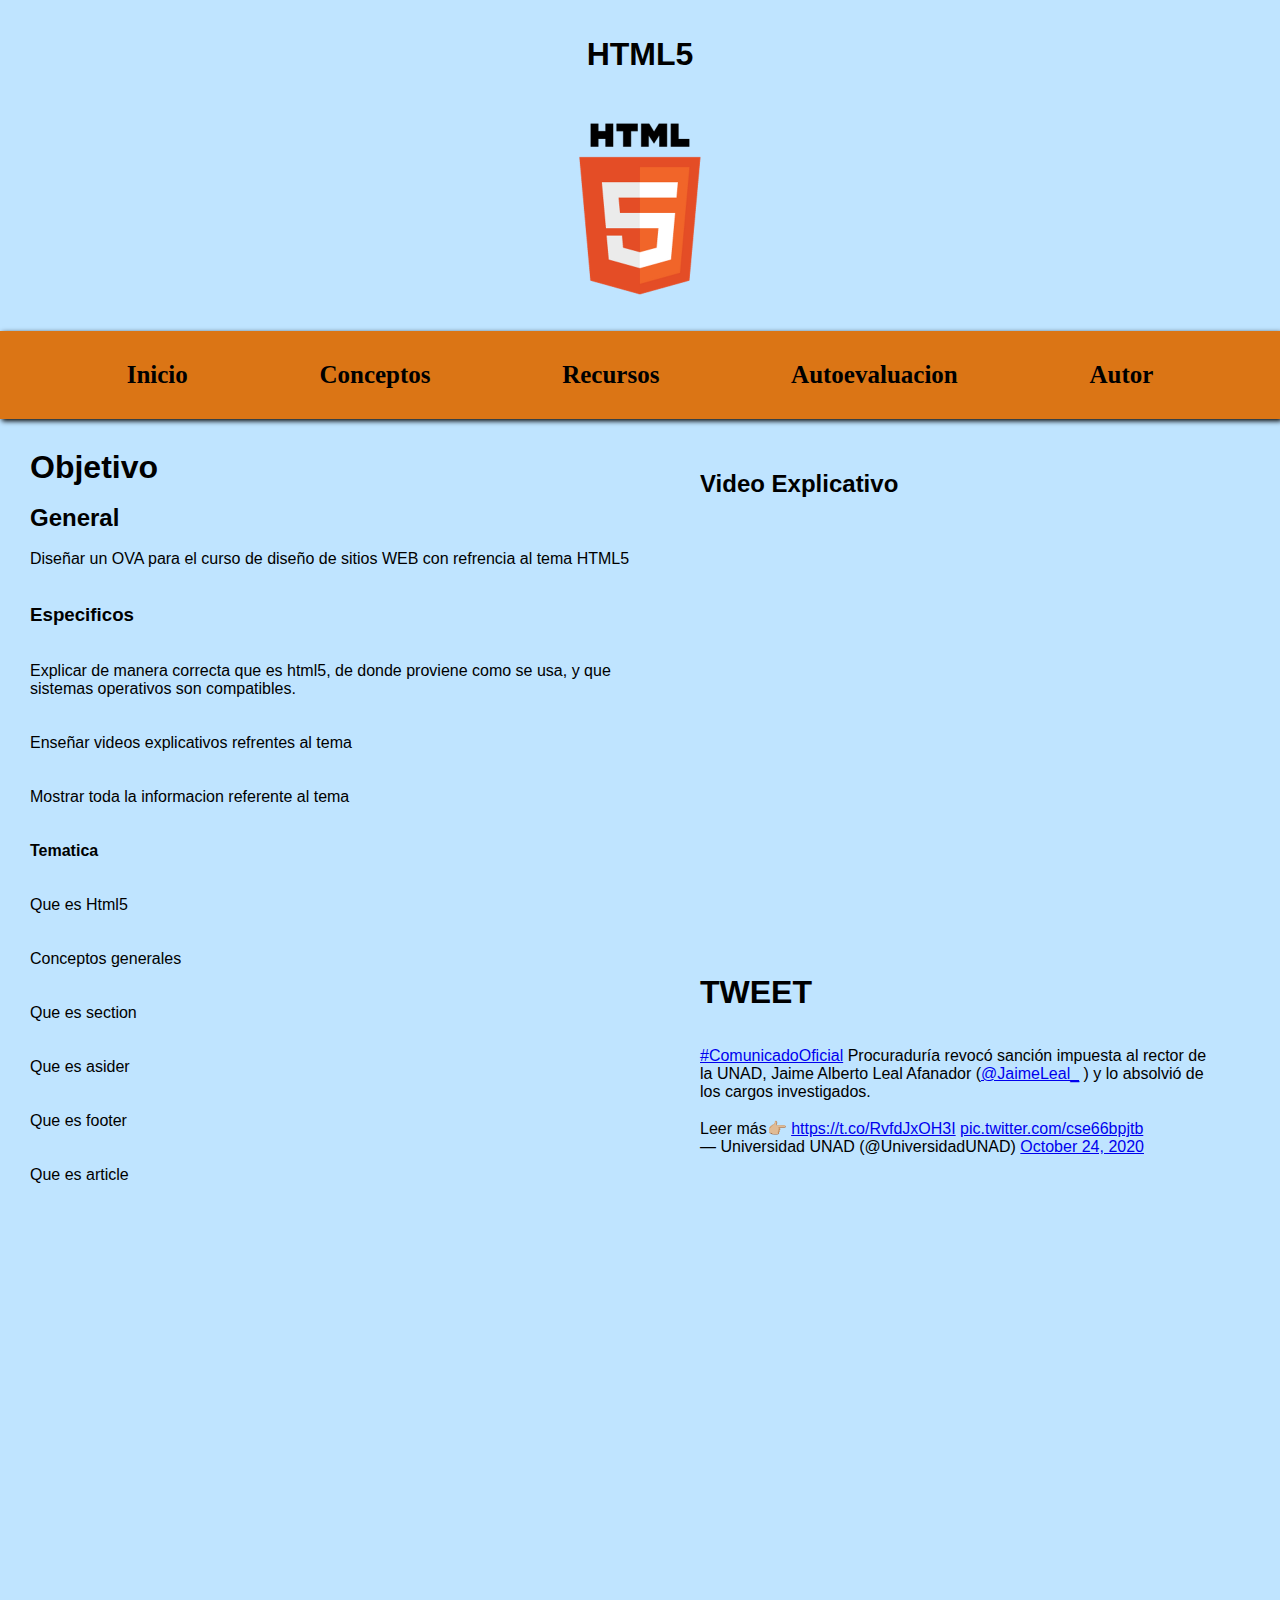
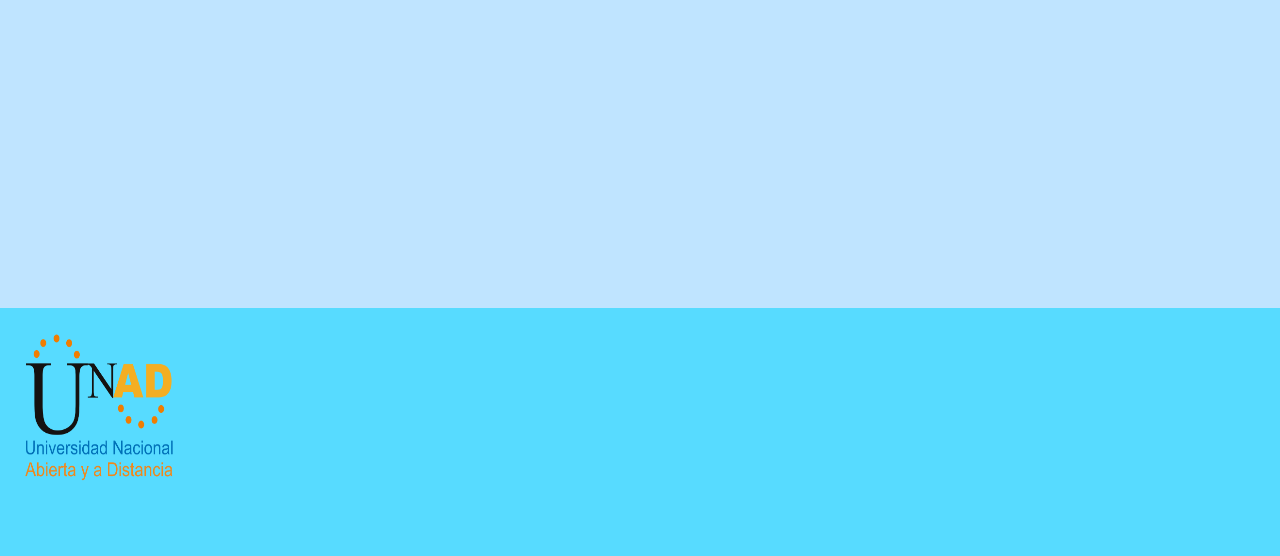
==== index.html @ 037e9e9d "v2020.11.26.101" ====
<!doctype html>
<html lang="en">

  <head>

     <meta charset="utf-8">

     <meta name="viewport" content="width=device-width,initial-scale=1.0">

     <title> DISEÑO WEB HTML5 </title >

    <link href="estilos.css" rel="stylesheet">
   
   </head>

   <body>
      <br>
      <br>

      <center>    

         <h1 class="Titulo"> HTML5</h1>
         <br>
      <br>
         <img class="html5"src="logo.png" width="200" height="200">
         <br>
      <br>
 
      </center>
     
     
         <div class="menu">
             
             <ul>
               <a href="index.html">Inicio</a> 
     
               <a href="concepto1.html">Conceptos</a>
     
               <a href="recurso1.html"> Recursos</a> 
     
               <a href="autoevaluacion1.html">Autoevaluacion</a>
     
               <a href="autor.html"> Autor</a>
             </ul>
     
         </div >



     <h2 class="inicio"></h2>

     <div class="body-container">

        <div class="columns">

           <p>

              <h1>Objetivo</h1>

           </p>
           <br>

           <h2>General</h2>
           <p></p>
           <br>

           <p>Diseñar un OVA para el curso de diseño de sitios WEB con refrencia al tema HTML5</p>
           <p></p>

           <br>
           <br>

           <h3>Especificos</h3>
           <br>
           <br>

           <p>Explicar de manera correcta que es html5, de donde proviene
            como se usa, y que sistemas operativos son compatibles.</p>
            <br>
            <br>

            <p>Enseñar videos explicativos refrentes al tema</p>
            <br>
            <br>

            <p>Mostrar toda la informacion referente al tema</p>
            <br>

            <br>

            <h4>Tematica</h4>
            <br>
            <br>

            <p>Que es Html5</p>
            <br>
            <br>

            <p>Conceptos generales</p>
            <br>
            <br>

            <p>Que es section</p>
            <br>
            <br>

            <p>Que es asider</p>
            <br>
            <br>

            <p>Que es footer</p>
            <br>
            <br>

            <p>Que es article</p>
            <br>
            <br>

            <br>
        </div>

        <div class="media-container">

           <left>
              <br>
              <br>

              <h2>Video Explicativo</h2>
              <br>
              <br>

              <iframe width="500" height="400" src="https://www.youtube.com/embed/kN1XP-Bef7w" frameborder="0" allow="accelerometer; autoplay; clipboard-write; encrypted-media; gyroscope; picture-in-picture" allowfullscreen></iframe>
              <p>

              </p>
           </left>

              <aside>
                 <p>

                 </p>
                 <br>
                 <br>
                 <left><h1 bold>TWEET</h1></left>
                 <p>

                 </p>
                 <br>
                 <br>

               <blockquote class="twitter-tweet"><p lang="es" dir="ltr">

                  <a href="https://twitter.com/hashtag/ComunicadoOficial?src=hash&amp;ref_src=twsrc%5Etfw">#ComunicadoOficial</a> 
                  Procuraduría revocó sanción impuesta al rector de la UNAD, Jaime Alberto Leal Afanador 
                  (<a href="https://twitter.com/JaimeLeal_?ref_src=twsrc%5Etfw">@JaimeLeal_</a> ) 
                  y lo absolvió de los cargos investigados.<br><br>Leer más👉🏼 
                  <a href="https://t.co/RvfdJxOH3I">https://t.co/RvfdJxOH3I</a> 
                  <a href="https://t.co/cse66bpjtb">pic.twitter.com/cse66bpjtb</a>
                 </p>&mdash; Universidad UNAD (@UniversidadUNAD) 
                 <a href="https://twitter.com/UniversidadUNAD/status/1320010854277042176?ref_src=twsrc%5Etfw">October 24, 2020</a>
               </blockquote> <script async src="https://platform.twitter.com/widgets.js" charset="utf-8"></script>

              </aside>
           
        </div>

     </div>

     <footer>

       <img src="logounad.png" alt="logo de la unad" width="150" height="150">

       <div class="footer-text">

          

          <p bold>Todos los derechos reservados®</p>

          <p bold>Elaborado por Michael Benavides</p>

         </div>

      </footer>

   </body>


</html>
---- estilos.css ----
body {
    font-family: Arial, Helvetica, sans-serif;
    margin: 0;
    padding: 0;
    background:  #BFE4FF;
}
*{
    margin: 0;
    padding: 0;
}
.html5 {
    border-radius: 5px;
    

}

.menu ul{
    padding:15px;
    background-color: #db7515;
    text-decoration: none;
    display: flex;
    justify-content: space-evenly;
    box-shadow: 2px 2px 5px #000000;
    margin:auto;
    
}

.menu ul a{
    color:#000000;
    text-decoration: none;
    font:bold 25px verdana;
    padding:15px 20px 15px 20px;


}

.menu ul a:hover {
    background: #914d0f;
    color:#000000;
    

    
}
.colums{
    text-indent: 40px;
    font-size: 20px;
    
}
.inicio{
    font-size: 50px;
    text-indent: 40px;
}
.bienvenido{
    color: blue;
}

.body-container {
    font:verdana;
    display: flex;
    margin-bottom: 5px;
    margin-left:5px;
    margin-right:5px;
    margin-top:5px;
    

}

.columns {
    width:50%;
    margin: 25px;
}

.media-container {
    width:40%;
    padding: 10px;
}

footer {
    margin-top:50%;
    width:100%;
    height:200px;
    position:absolute;
    display: flex;
    
    padding: 1.5em;
    background:  #57DBFF;
    font:verdana bold;
}

.footer-text {
    color: #000000;
    display: flex;
    flex-direction: column;
    align-items: flex-end;
    margin-left: 1400px;
    font:verdana bold;
}

.img-autor {
    width: 240px;
}
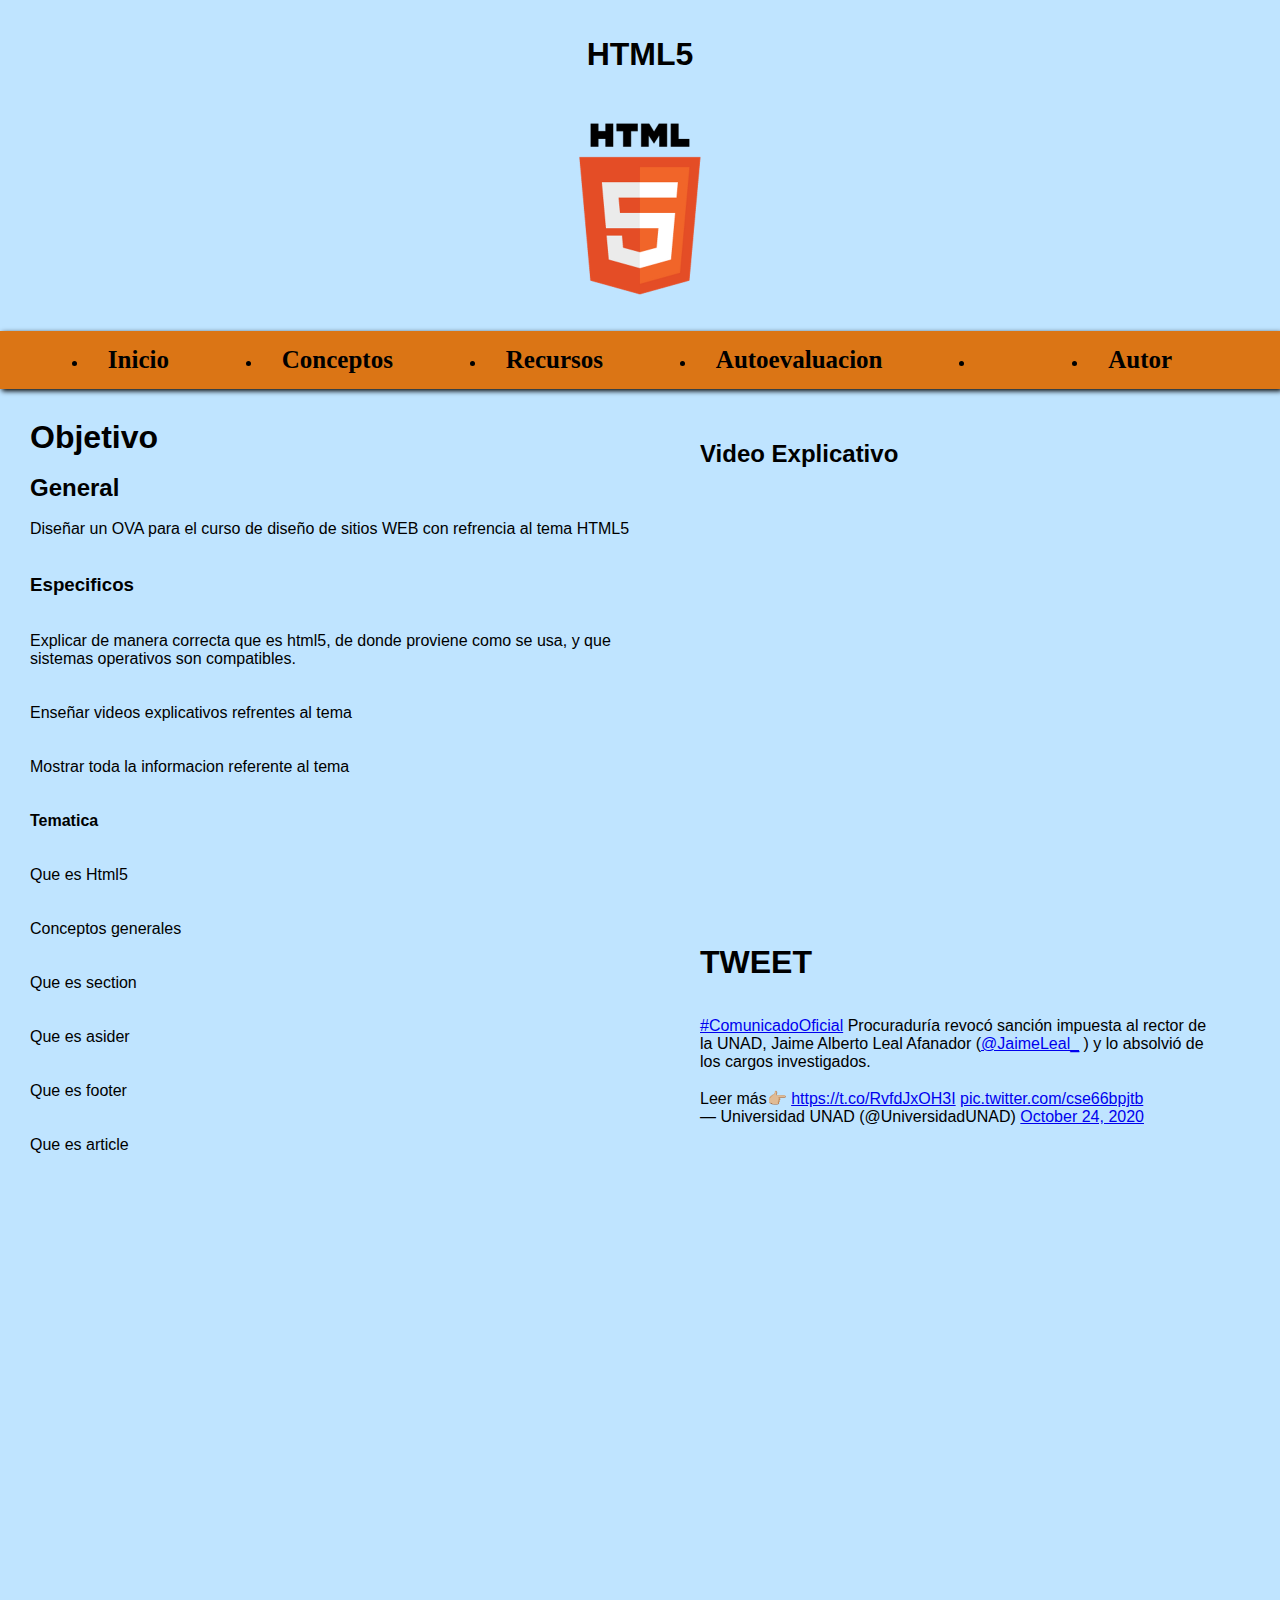
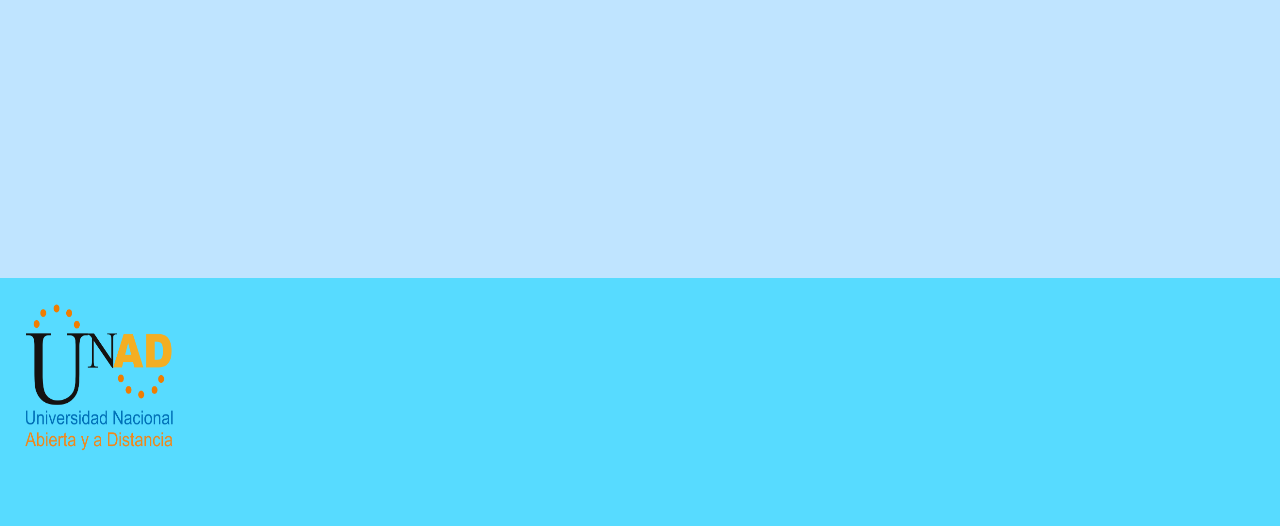
==== commit 91725fec: "V2020.11.26.109" ====
--- a/index.html
+++ b/index.html
@@ -10,6 +10,10 @@
      <title> DISEÑO WEB HTML5 </title >
 
     <link href="estilos.css" rel="stylesheet">
+    <meta name="description" content="Ovi sobre HTML5"/>
+    <meta name="keywords" content="ovi, html, unad"/>
+    <meta name="author" content="Michael Benavides" />
+    <meta name="copyright" content="Michael Benavides" />
    
    </head>
 
@@ -21,27 +25,32 @@
 
          <h1 class="Titulo"> HTML5</h1>
          <br>
-      <br>
+        <br>
          <img class="html5"src="logo.png" width="200" height="200">
          <br>
-      <br>
+        <br>
  
-      </center>
+     </center>
      
      
-         <div class="menu">
+          <div class="menu">
+             <ul>
+                
+                  <li><a href="index.html">Inicio</a></li>
+     
+                  <li><a href="concepto1.html">Conceptos</a></li>
+        
+                 <li><a href="recurso1.html"> Recursos</a></li>
+        
+                  <li><a href="autoevaluacion1.html">Autoevaluacion</a>
+                        <li><a href="evaluacionsitio.html"></a></li>
+                  </li>
+        
+                  <li><a href="autor.html"> Autor</a></li>
+                
+             </ul>
              
-             <ul>
-               <a href="index.html">Inicio</a> 
-     
-               <a href="concepto1.html">Conceptos</a>
-     
-               <a href="recurso1.html"> Recursos</a> 
-     
-               <a href="autoevaluacion1.html">Autoevaluacion</a>
-     
-               <a href="autor.html"> Autor</a>
-             </ul>
+
      
          </div >
 
@@ -170,13 +179,10 @@
 
        <img src="logounad.png" alt="logo de la unad" width="150" height="150">
 
-       <div class="footer-text">
+         <div class="footer-text">
 
-          
-
-          <p bold>Todos los derechos reservados®</p>
-
-          <p bold>Elaborado por Michael Benavides</p>
+          <P bold>Michael Benavides</P> 
+          <p bold>Todos los derechos reservados</p>      
 
          </div>
 
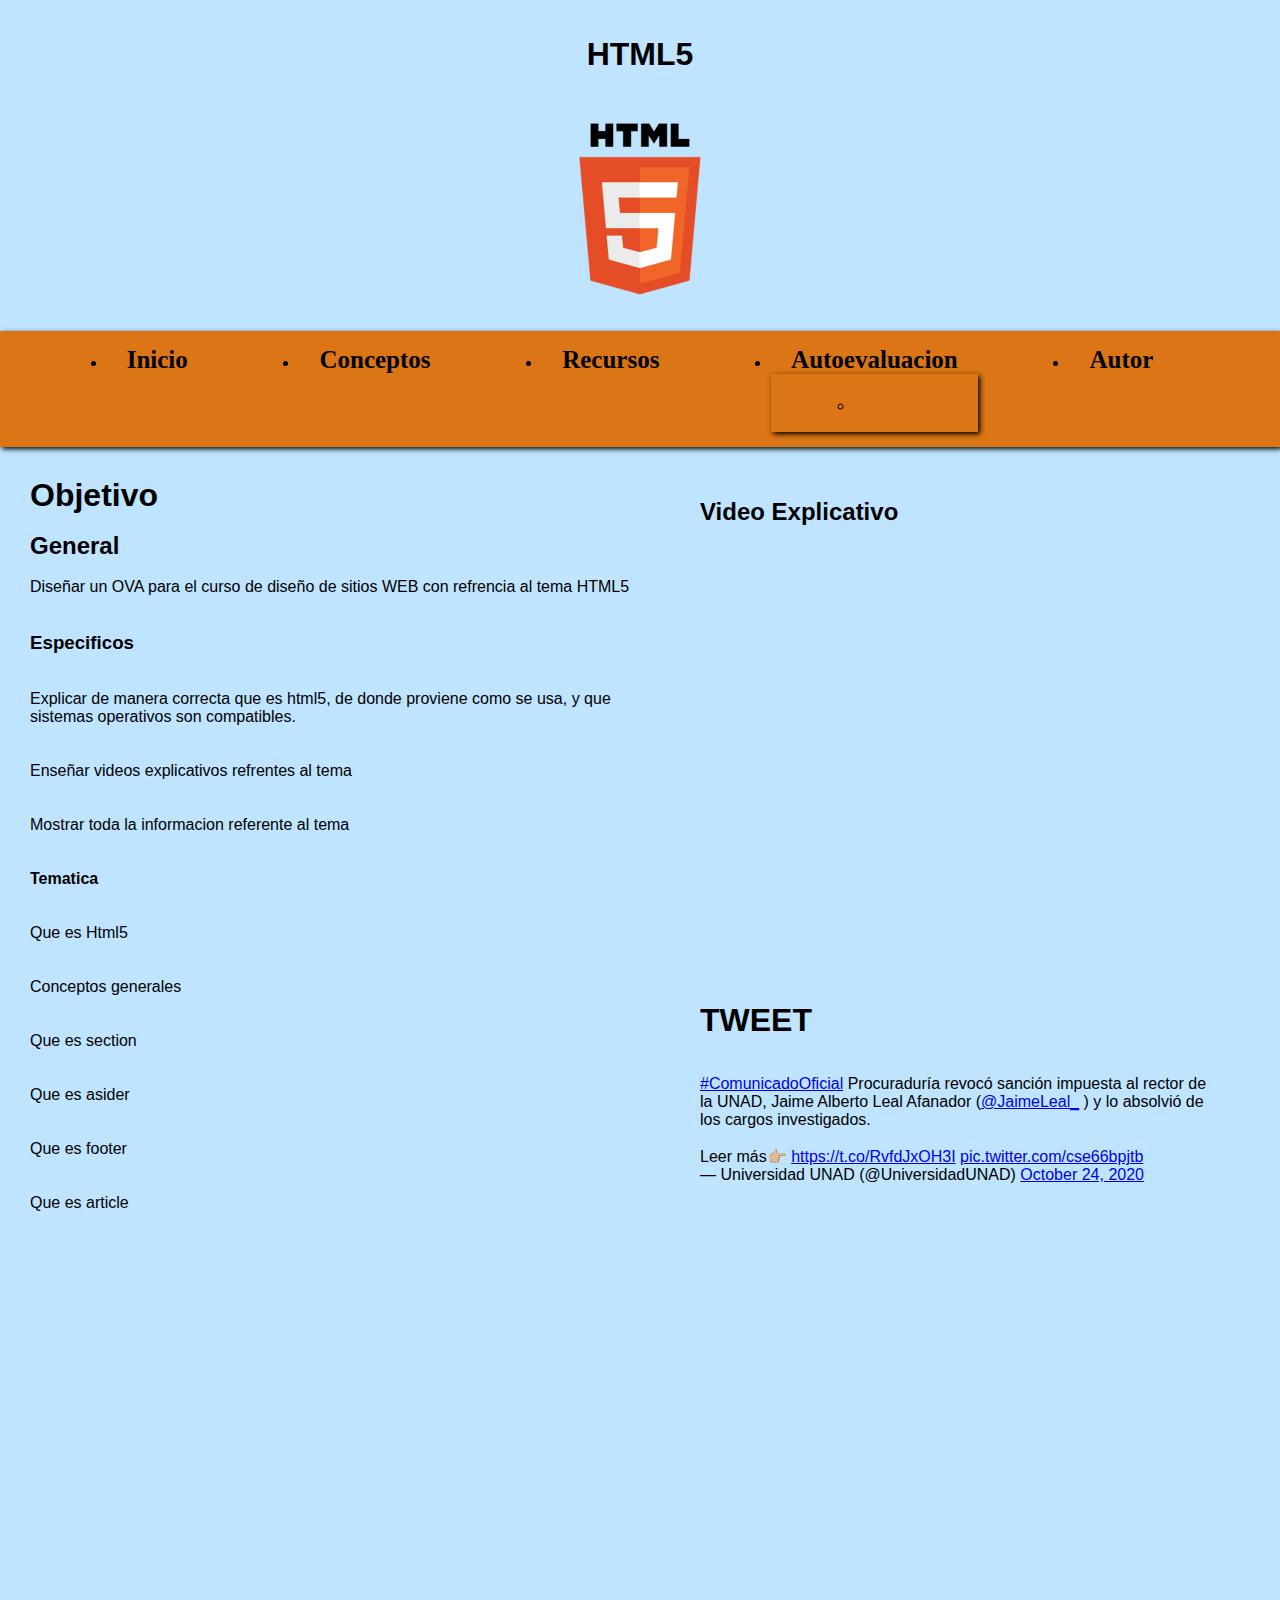
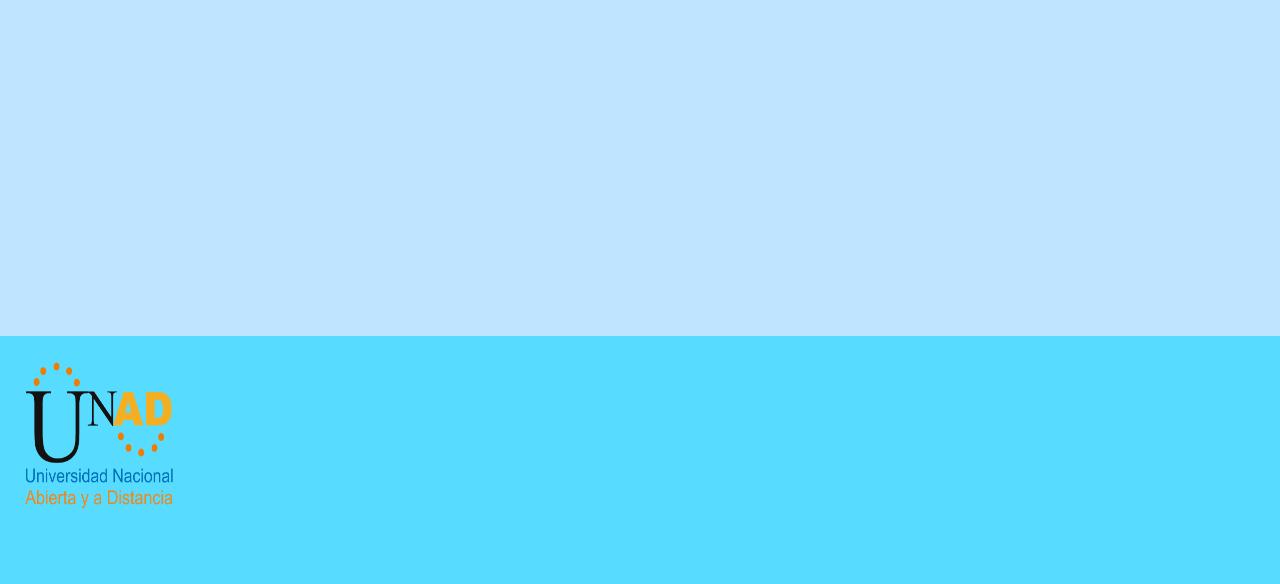
==== commit 098a5fe8: "V2020.11.26.110" ====
--- a/index.html
+++ b/index.html
@@ -43,7 +43,9 @@
                  <li><a href="recurso1.html"> Recursos</a></li>
         
                   <li><a href="autoevaluacion1.html">Autoevaluacion</a>
-                        <li><a href="evaluacionsitio.html"></a></li>
+                        <ul>
+                           <li><a href="evaluacionsitio.html"></a></li>
+                        </ul>
                   </li>
         
                   <li><a href="autor.html"> Autor</a></li>
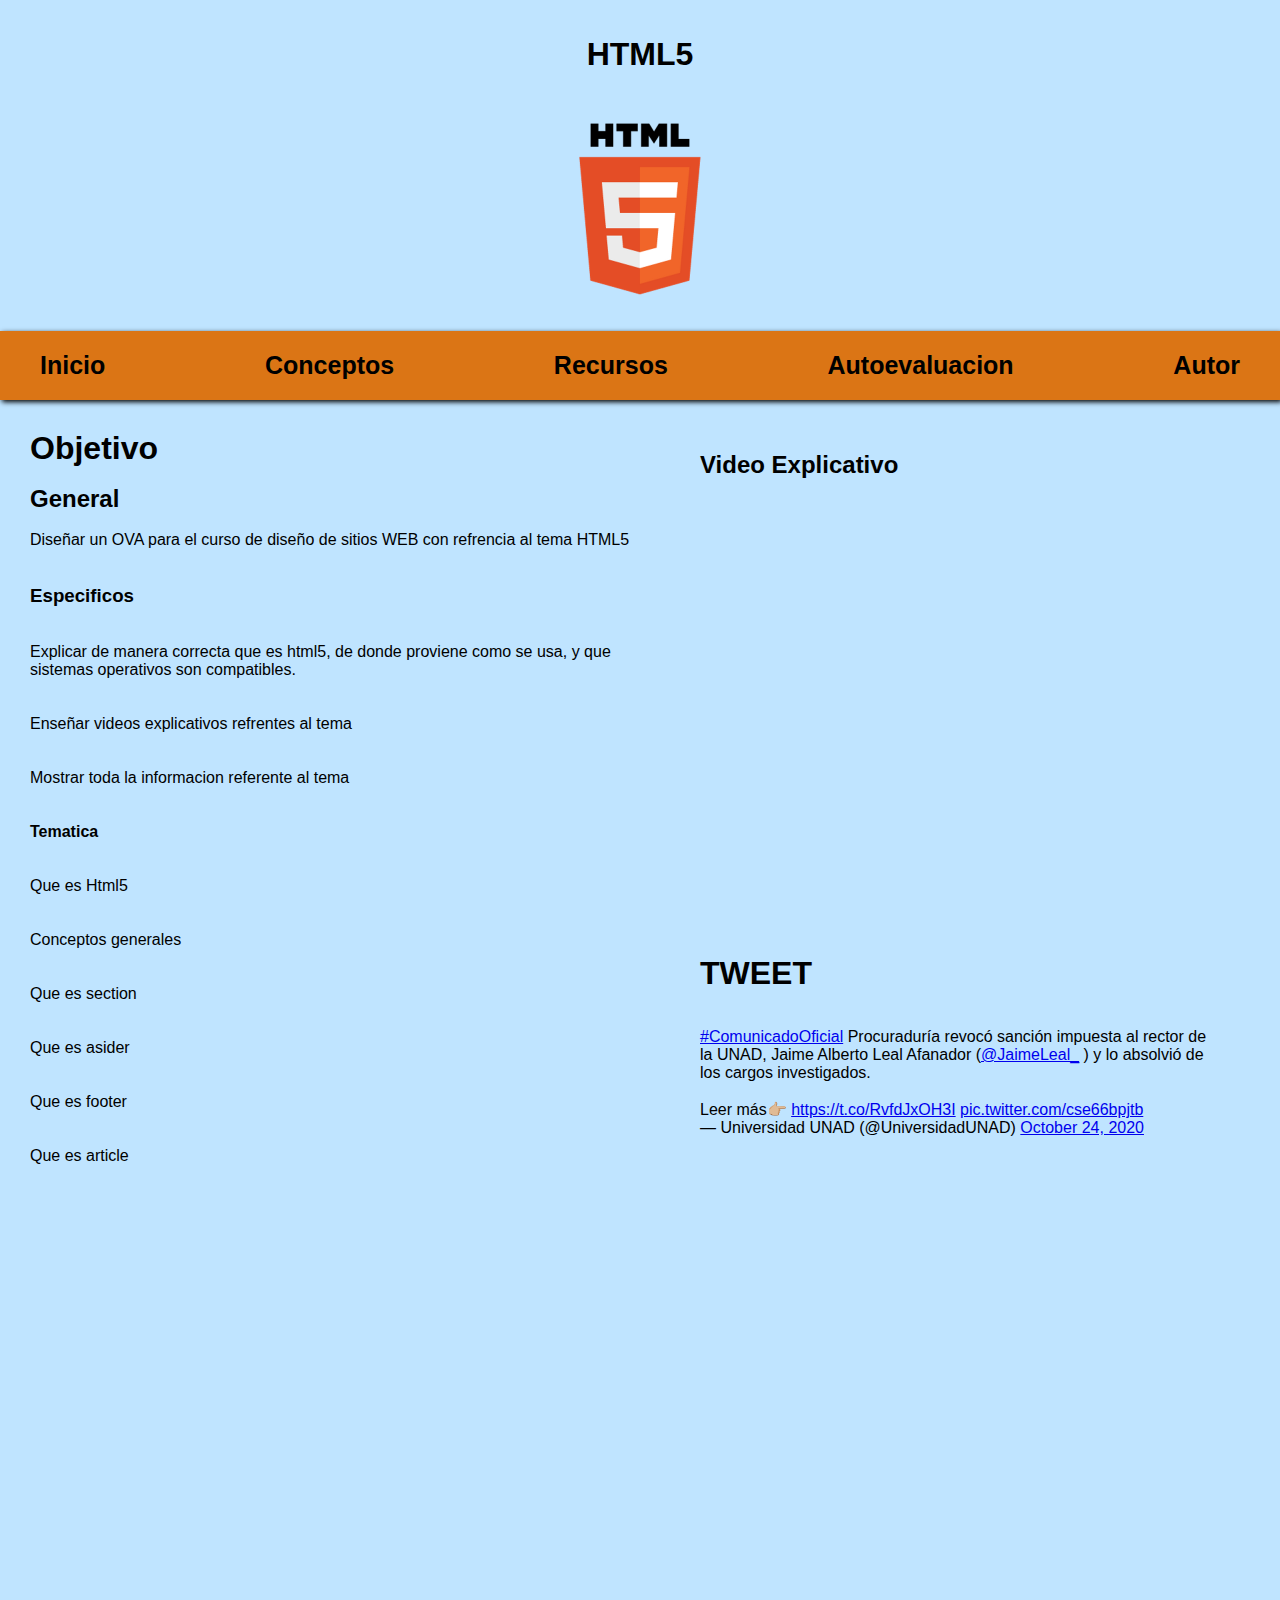
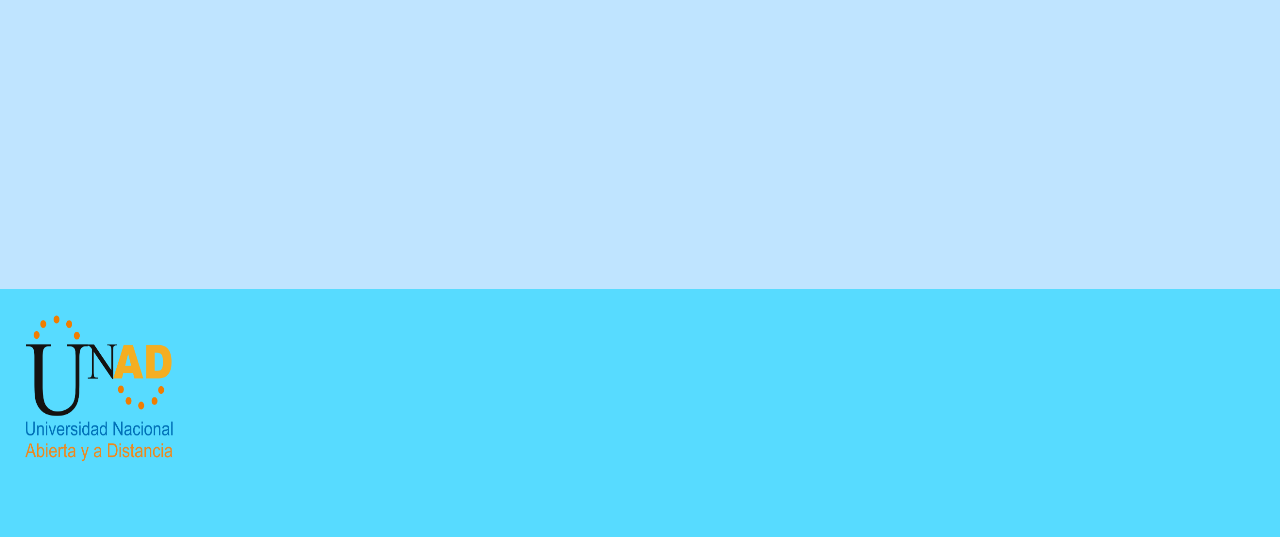
==== commit 29c5b06a: "V2020.11.27.001" ====
--- a/index.html
+++ b/index.html
@@ -21,6 +21,7 @@
       <br>
       <br>
 
+
       <center>    
 
          <h1 class="Titulo"> HTML5</h1>
@@ -31,32 +32,26 @@
         <br>
  
      </center>
-     
-     
-          <div class="menu">
-             <ul>
-                
-                  <li><a href="index.html">Inicio</a></li>
-     
-                  <li><a href="concepto1.html">Conceptos</a></li>
-        
-                 <li><a href="recurso1.html"> Recursos</a></li>
-        
-                  <li><a href="autoevaluacion1.html">Autoevaluacion</a>
-                        <ul>
-                           <li><a href="evaluacionsitio.html"></a></li>
-                        </ul>
-                  </li>
-        
-                  <li><a href="autor.html"> Autor</a></li>
-                
-             </ul>
-             
+     <div class="menu">
+      <ul>
+         <li><a href="index.html">Inicio</a></li>
 
-     
-         </div >
+         <li><a href="concepto1.html">Conceptos</a></li>
+ 
+         <li><a href="recurso1.html"> Recursos</a></li>
+ 
+         <li><a href="autoevaluacion1.html">Autoevaluacion</a>
 
+            <ul>
 
+               <li><a href="evaluacionsitio.html">Evaluacion sitio</a></li>
+
+            </ul>
+         </li>
+ 
+        <li><a href="autor.html"> Autor</a></li>
+       </ul>
+    </div>
 
      <h2 class="inicio"></h2>
 
--- a/estilos.css
+++ b/estilos.css
@@ -13,34 +13,42 @@
     
 
 }
+ul,ol{
+    list-style: none;
+}
 
 .menu ul{
-    padding:15px;
+    padding: 20px;
     background-color: #db7515;
     text-decoration: none;
     display: flex;
-    justify-content: space-evenly;
+    justify-content: space-between;
     box-shadow: 2px 2px 5px #000000;
     margin:auto;
-    
 }
-
-.menu ul a{
+.menu ul a {
     color:#000000;
     text-decoration: none;
-    font:bold 25px verdana;
-    padding:15px 20px 15px 20px;
+    font: bold 25px arial;
+    padding: 15px 20px 15px 20px;
 
+}
+    
+.menu ul a:hover {
+   background: #724011;
+   color: #000000;
+}
+.menu li ul{
+    display:none;
+    position: absolute;
+    min-width: 150px;
+}
+.menu li:hover  >ul{
+    display: flex;
 
 }
 
-.menu ul a:hover {
-    background: #914d0f;
-    color:#000000;
-    
 
-    
-}
 .colums{
     text-indent: 40px;
     font-size: 20px;
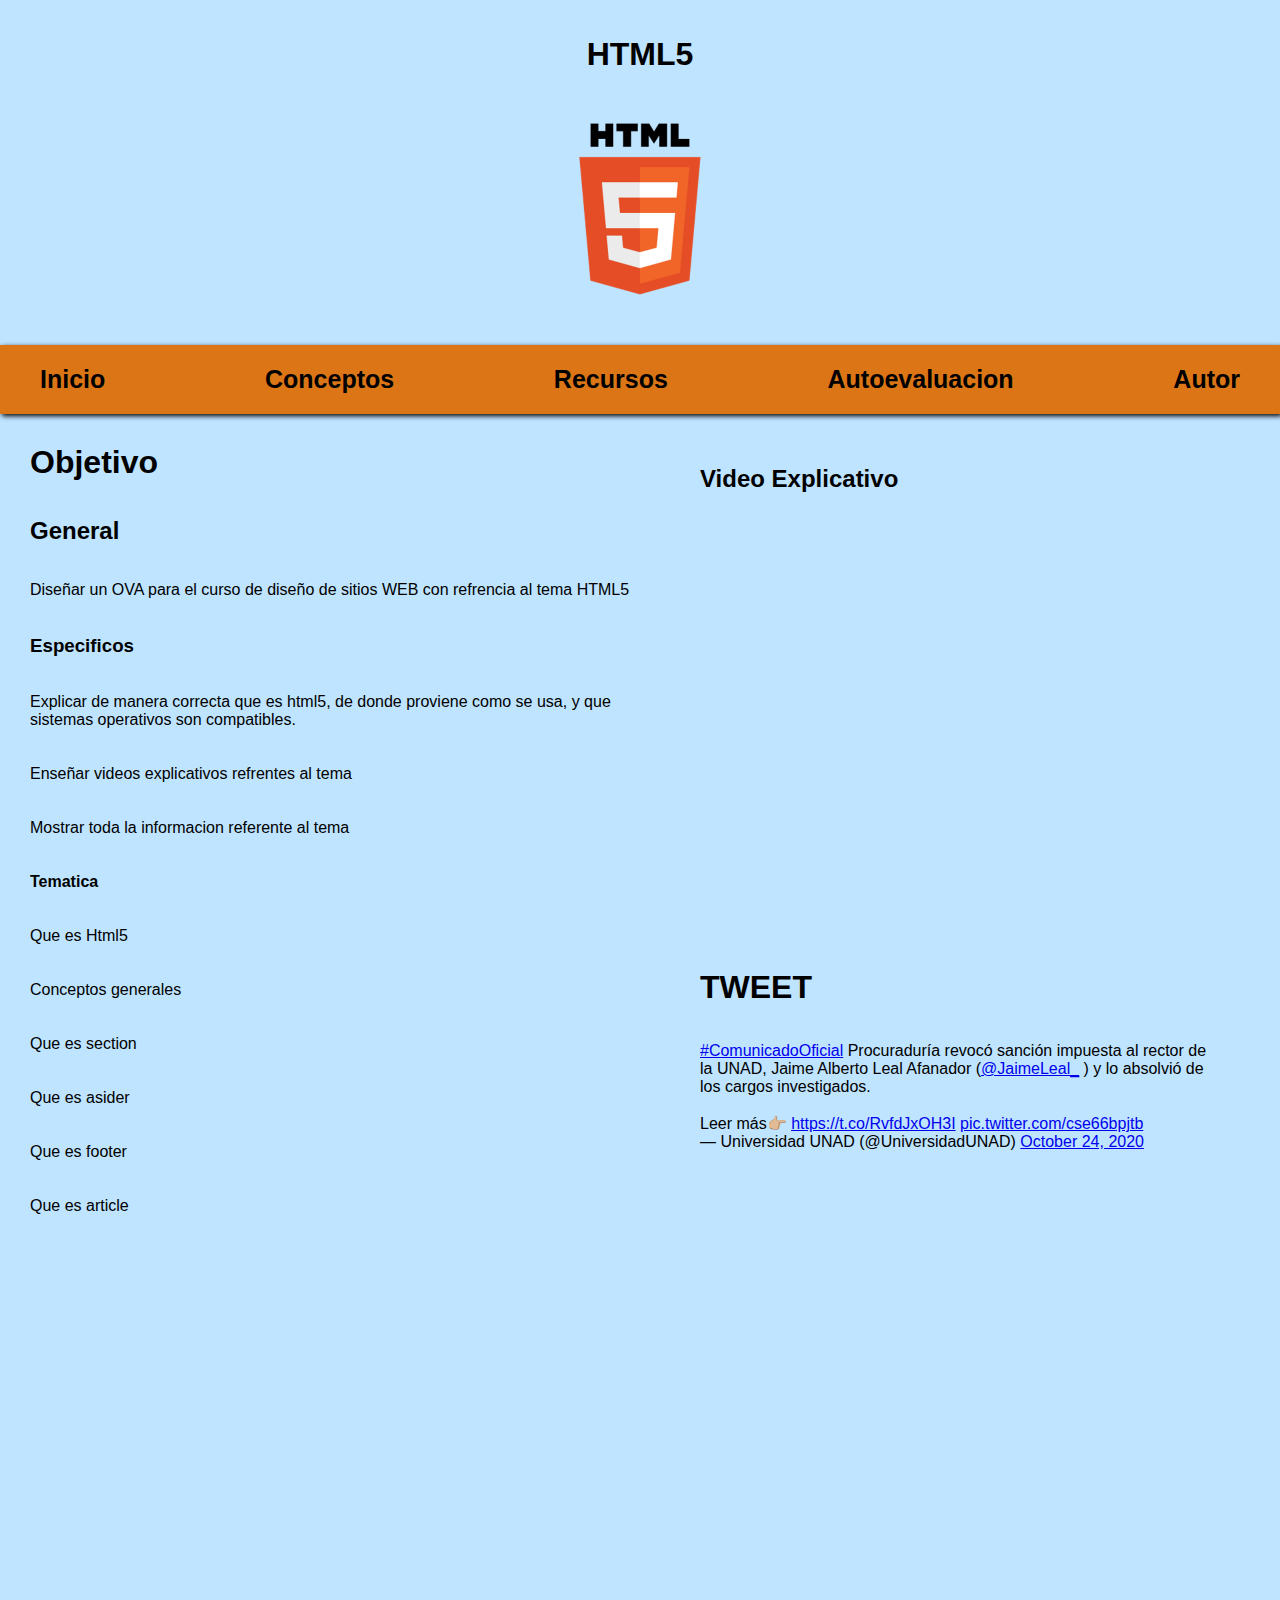
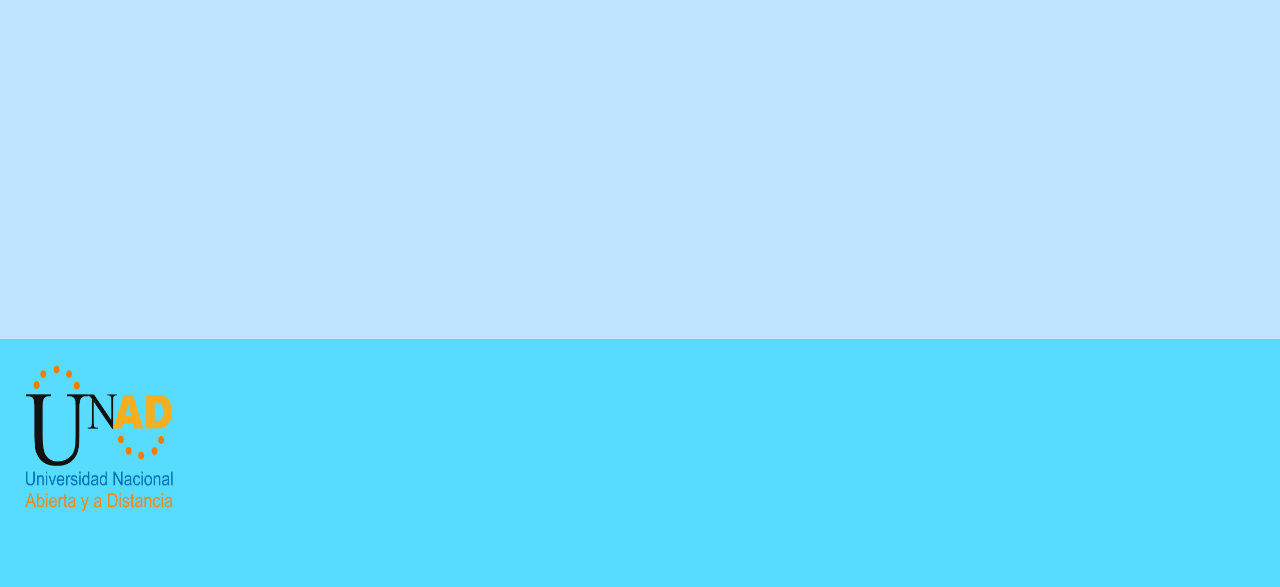
==== commit cbec5975: "V2020.12.001" ====
--- a/index.html
+++ b/index.html
@@ -22,16 +22,16 @@
       <br>
 
 
-      <center>    
+     
 
-         <h1 class="Titulo"> HTML5</h1>
+         <h1 class="titulo"> HTML5</h1>
          <br>
         <br>
-         <img class="html5"src="logo.png" width="200" height="200">
+         <img class="html5" src="logo.png" width="200" height="200">
          <br>
         <br>
  
-     </center>
+     
      <div class="menu">
       <ul>
          <li><a href="index.html">Inicio</a></li>
@@ -53,25 +53,24 @@
        </ul>
     </div>
 
-     <h2 class="inicio"></h2>
+     
 
      <div class="body-container">
 
         <div class="columns">
 
-           <p>
-
+         <p>
               <h1>Objetivo</h1>
-
-           </p>
+         </p>
+           <br>
            <br>
 
            <h2>General</h2>
-           <p></p>
+           <br>
            <br>
 
            <p>Diseñar un OVA para el curso de diseño de sitios WEB con refrencia al tema HTML5</p>
-           <p></p>
+           
 
            <br>
            <br>
@@ -127,7 +126,7 @@
 
         <div class="media-container">
 
-           <left>
+           
               <br>
               <br>
 
@@ -139,7 +138,7 @@
               <p>
 
               </p>
-           </left>
+           
 
               <aside>
                  <p>
@@ -147,7 +146,7 @@
                  </p>
                  <br>
                  <br>
-                 <left><h1 bold>TWEET</h1></left>
+                 <h1>TWEET</h1>
                  <p>
 
                  </p>
@@ -178,8 +177,8 @@
 
          <div class="footer-text">
 
-          <P bold>Michael Benavides</P> 
-          <p bold>Todos los derechos reservados</p>      
+          <P>Michael Benavides</P> 
+          <p>Todos los derechos reservados</p>      
 
          </div>
 
--- a/estilos.css
+++ b/estilos.css
@@ -10,7 +10,8 @@
 }
 .html5 {
     border-radius: 5px;
-    
+    display: block;
+    margin: auto;
 
 }
 ul,ol{
@@ -63,7 +64,7 @@
 }
 
 .body-container {
-    font:verdana;
+    font:arial;
     display: flex;
     margin-bottom: 5px;
     margin-left:5px;
@@ -92,7 +93,7 @@
     
     padding: 1.5em;
     background:  #57DBFF;
-    font:verdana bold;
+    font:arial bold;
 }
 
 .footer-text {
@@ -101,9 +102,12 @@
     flex-direction: column;
     align-items: flex-end;
     margin-left: 1400px;
-    font:verdana bold;
+    font:arial bold;
 }
 
 .img-autor {
     width: 240px;
+}
+.titulo{
+    text-align: center;
 }